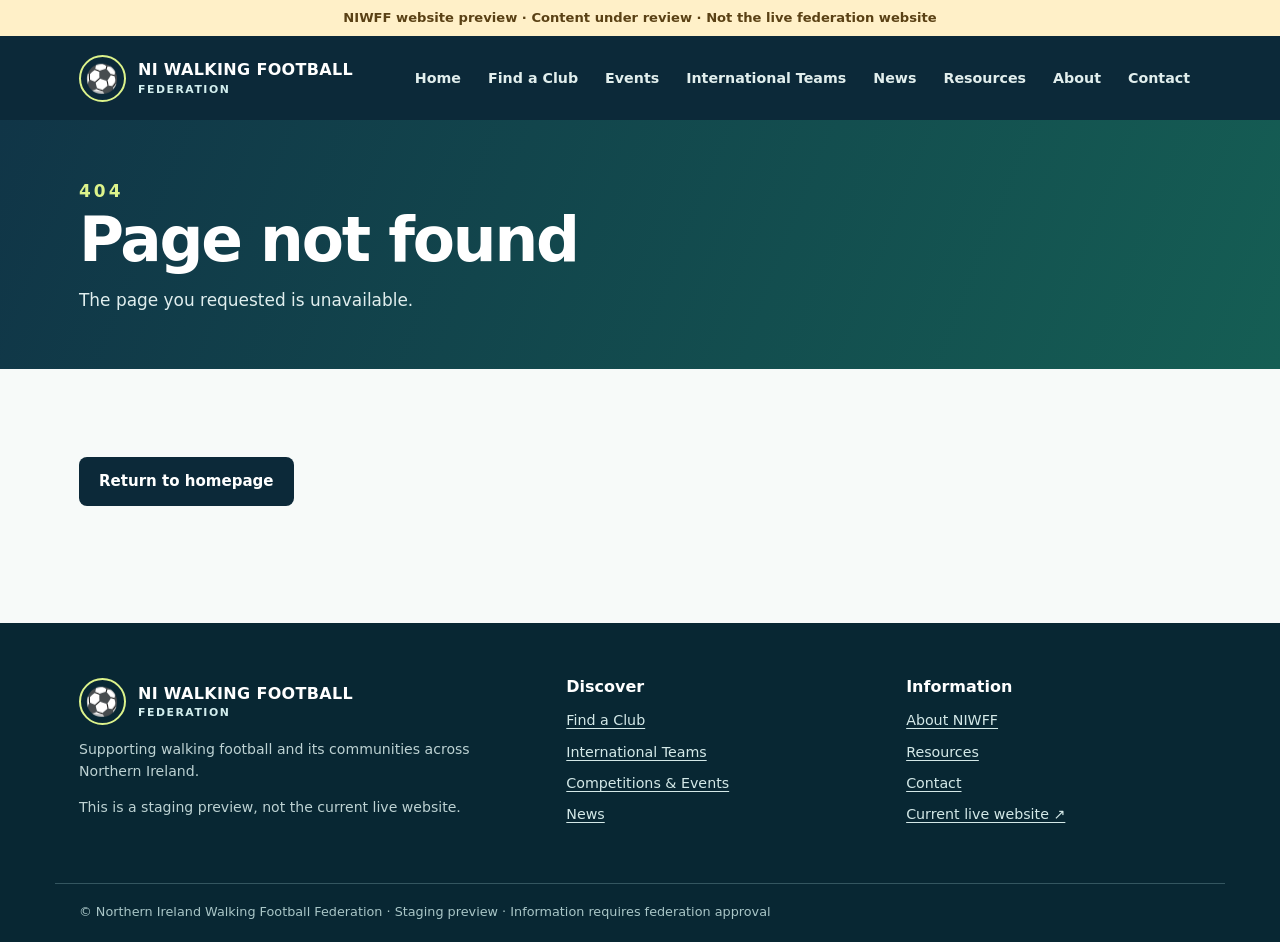
==== index.html @ c521422b "Add staging route index.html" ====
<!doctype html>
<html lang="en-GB">
<head>
  <meta charset="utf-8">
  <meta name="viewport" content="width=device-width, initial-scale=1">
  <meta name="robots" content="noindex,nofollow">
  <meta name="theme-color" content="#0c2939">
  <meta name="description" content="Northern Ireland Walking Football Federation — find clubs, international age-group teams, walking football news and events. Preview website.">
  <title>Home | NI Walking Football Federation</title>
  <link rel="stylesheet" href="assets/site.css">
</head>
<body>
  <a class="skip" href="#app">Skip to main content</a>
  <div class="staging-bar" role="status">NIWFF website preview · Content under review · Not the live federation website</div>
  <header class="site-header">
    <div class="shell header-row">
      <a class="brand" href="/" aria-label="Northern Ireland Walking Football Federation homepage">
        <span class="brand-mark" aria-hidden="true">⚽</span>
        <span>NI WALKING FOOTBALL<small>Federation</small></span>
      </a>
      <button class="nav-toggle" id="nav-toggle" type="button" aria-expanded="false" aria-controls="site-nav">☰ Menu</button>
      <nav class="site-nav" id="site-nav" aria-label="Primary navigation"></nav>
    </div>
  </header>
  <main id="app" tabindex="-1">
    <div class="shell section"><h1>Home</h1><p>Loading the NIWFF website preview…</p></div>
  </main>
  <footer class="footer">
    <div class="shell footer-inner">
      <div><div class="brand"><span class="brand-mark" aria-hidden="true">⚽</span><span>NI WALKING FOOTBALL<small>Federation</small></span></div><p>Supporting walking football and its communities across Northern Ireland.</p><p>This is a staging preview, not the current live website.</p></div>
      <div><h3>Discover</h3><div class="footer-links"><a href="/find-a-club/">Find a Club</a><a href="/international-teams/">International Teams</a><a href="/competitions/">Competitions & Events</a><a href="/news/">News</a></div></div>
      <div><h3>Information</h3><div class="footer-links"><a href="/about/">About NIWFF</a><a href="/resources/">Resources</a><a href="/contact/">Contact</a><a href="https://niwalkingfootball.com/" rel="noopener noreferrer">Current live website ↗</a></div></div>
    </div>
    <div class="shell footer-bottom">© Northern Ireland Walking Football Federation · Staging preview · Information requires federation approval</div>
  </footer>
  <noscript><p class="shell" role="alert">Please enable JavaScript to view this staging preview. The production build will include server-rendered content.</p></noscript>
  <script defer src="assets/site.js"></script>
</body>
</html>
---- assets/site.css ----
/* NIWFF staging site: accessible, responsive, dependency-free styles */
:root{
  --ink:#152d38;--muted:#5c707a;--navy:#0c2939;--deep:#082631;
  --green:#107d5e;--lime:#dcf38b;--sky:#edf5f5;--surface:#fff;
  --line:#dbe7e8;--warn:#7c4d13;--warnbg:#fff5df;
  --shadow:0 14px 40px rgba(9,45,53,.09);
  font-family:Inter,ui-sans-serif,system-ui,-apple-system,BlinkMacSystemFont,"Segoe UI",sans-serif;
  color:var(--ink);background:#f7faf9;font-synthesis:none
}
*{box-sizing:border-box}html{scroll-behavior:smooth}
body{margin:0;min-width:320px;line-height:1.55}
a{color:var(--green);text-underline-offset:3px}a:hover{text-decoration-thickness:2px}
button,input,select{font:inherit}button{cursor:pointer}
:focus-visible{outline:3px solid #e5b745;outline-offset:3px}
.skip{position:absolute;top:-80px;left:15px;background:#fff;color:var(--navy);padding:10px 16px;z-index:20}
.skip:focus{top:10px}
.shell{max-width:1170px;margin:auto;padding-left:24px;padding-right:24px}
.staging-bar{background:#fff0c8;color:#5a4115;font-size:.82rem;text-align:center;padding:8px 12px;font-weight:650}
.site-header{background:var(--navy);color:white;position:relative;z-index:10}
.header-row{display:flex;align-items:center;justify-content:space-between;gap:25px;min-height:84px}
.brand{display:flex;align-items:center;gap:12px;color:white;text-decoration:none;font-weight:800;letter-spacing:.02em;line-height:1.08}
.brand small{display:block;font-size:.68rem;color:#d2eeee;letter-spacing:.14em;text-transform:uppercase;margin-top:5px}
.brand-mark{display:grid;place-items:center;width:47px;height:47px;border:2px solid var(--lime);border-radius:50%;color:var(--lime);font-size:1.7rem}
.site-nav{display:flex;align-items:center;gap:5px;flex-wrap:wrap}
.site-nav a{color:#e1eeed;text-decoration:none;font-size:.89rem;font-weight:600;padding:10px 11px;border-radius:8px;white-space:nowrap}
.site-nav a:hover,.site-nav a[aria-current=page]{background:rgba(255,255,255,.11);color:white}
.nav-toggle{display:none;color:white;border:1px solid #53707a;background:transparent;border-radius:8px;padding:8px 12px}
.hero{background:radial-gradient(circle at 82% 20%,#266b65 0,#174c4b 26%,transparent 54%),linear-gradient(130deg,#092a38 10%,#0e4b4a 95%);color:white;overflow:hidden}
.hero-inner{display:grid;grid-template-columns:1.15fr .85fr;align-items:center;gap:56px;padding-top:82px;padding-bottom:88px;min-height:485px}
.eyebrow{text-transform:uppercase;font-size:.75rem;letter-spacing:.18em;font-weight:800;color:var(--green);margin:0 0 14px}
.hero .eyebrow{color:var(--lime)}
h1,h2,h3{line-height:1.14;letter-spacing:-.035em;margin:0 0 16px}
h1{font-size:clamp(2.65rem,5vw,5.25rem);max-width:820px}
h2{font-size:clamp(1.7rem,3vw,2.65rem)}
h3{font-size:1.2rem}
.hero p.lead{color:#d0e5e3;font-size:1.12rem;max-width:610px}
.hero-actions,.button-row{display:flex;flex-wrap:wrap;gap:12px;margin-top:28px}
.btn{display:inline-flex;align-items:center;justify-content:center;gap:8px;border-radius:8px;padding:12px 19px;font-size:.94rem;font-weight:750;text-decoration:none;border:1px solid transparent;min-height:45px}
.btn-primary{background:var(--lime);color:#183b38}.btn-primary:hover{background:#e9faaf}
.btn-dark{background:var(--navy);color:white}.btn-dark:hover{background:#174559}
.btn-light{border-color:rgba(255,255,255,.6);color:white;background:transparent}.btn-light:hover{background:rgba(255,255,255,.1)}
.btn-outline{color:var(--ink);border-color:#aac6c5;background:white}
.pitch{aspect-ratio:1.25;max-width:455px;width:100%;position:relative;border-radius:26px;background:linear-gradient(120deg,rgba(180,239,157,.15),rgba(180,239,157,.02));border:1px solid rgba(213,244,209,.23);transform:rotate(-5deg);box-shadow:0 30px 100px rgba(0,0,0,.18)}
.pitch:before{content:"";position:absolute;inset:9%;border:2px solid rgba(228,248,211,.52);border-radius:2px}
.pitch:after{content:"";position:absolute;border:2px solid rgba(228,248,211,.52);border-radius:50%;width:28%;aspect-ratio:1;left:36%;top:35%}
.pitch-line{position:absolute;left:50%;top:9%;bottom:9%;border-left:2px solid rgba(228,248,211,.52)}
.pitch-box{position:absolute;left:9%;top:31%;width:14%;height:38%;border:2px solid rgba(228,248,211,.52)}
.pitch-box.right{left:auto;right:9%}
.pitch-ball{position:absolute;left:63%;top:27%;background:var(--lime);color:#173a36;width:62px;height:62px;border-radius:50%;display:grid;place-items:center;font-size:2rem;box-shadow:0 8px 40px #061e2140}
.pitch-caption{position:absolute;bottom:8%;right:10%;font-weight:700;color:#d9efdd;font-size:.8rem;letter-spacing:.12em;text-transform:uppercase}
.section{padding-top:72px;padding-bottom:76px}
.section.slim{padding-top:48px;padding-bottom:52px}
.section-head{display:flex;justify-content:space-between;align-items:end;gap:28px;margin-bottom:28px}
.section-head p{max-width:590px;color:var(--muted);margin:0}
.page-hero{padding:58px 0 56px;background:linear-gradient(112deg,#103547,#155e54);color:white}
.page-hero h1{font-size:clamp(2.4rem,4.8vw,4.1rem);margin-bottom:12px}
.page-hero .eyebrow{color:var(--lime)}
.page-hero p{color:#e0eeee;max-width:750px;font-size:1.06rem;margin:0}
.cards{display:grid;grid-template-columns:repeat(3,minmax(0,1fr));gap:22px}
.cards.two{grid-template-columns:repeat(2,minmax(0,1fr))}
.card{background:var(--surface);padding:26px;border:1px solid var(--line);border-radius:16px;box-shadow:0 5px 20px #09333e05}
.card h3{margin-bottom:10px}.card p{color:var(--muted);margin:0 0 16px}
.card-footer{margin-top:22px;padding-top:16px;border-top:1px solid var(--line);font-size:.9rem;font-weight:700}
.card-icon{background:#e5f3ec;color:var(--green);border-radius:12px;width:44px;height:44px;display:grid;place-items:center;font-size:1.45rem;margin-bottom:20px}
.tile-link{text-decoration:none;color:inherit;display:block;height:100%}.tile-link:hover .card{border-color:#79a99e;transform:translateY(-3px);box-shadow:var(--shadow)}
.card{transition:transform .18s,box-shadow .18s,border-color .18s}
.kicker{font-weight:800;color:var(--green);font-size:.75rem;text-transform:uppercase;letter-spacing:.13em}
.tag{display:inline-flex;border-radius:100px;background:#e9f4ed;color:#236447;padding:4px 10px;font-size:.78rem;font-weight:750;margin:0 6px 7px 0}
.tag-archive{background:#f1e9d9;color:#76501c}
.notice{padding:18px 21px;background:var(--warnbg);border-left:4px solid #cc9b3f;border-radius:7px;color:#614a23;margin:24px 0}
.notice p{margin:4px 0 0}
.soft{background:var(--sky)}
.feature-band{background:var(--navy);color:white;border-radius:22px;padding:38px 42px;display:flex;align-items:center;justify-content:space-between;gap:35px}
.feature-band p{margin:0;color:#d1e5e4;max-width:680px}
.feature-band h2{font-size:2rem}
.feature-band .btn{flex-shrink:0}
.filters{display:flex;gap:12px;flex-wrap:wrap;align-items:end;margin-bottom:26px}
.field{display:flex;flex-direction:column;gap:6px;flex:1;min-width:210px}
.field label{font-weight:700;font-size:.9rem}
.field input,.field select{background:white;border:1px solid #a9c3c2;border-radius:8px;padding:11px 13px;color:var(--ink);width:100%;min-height:46px}
.results-count{color:var(--muted);font-size:.88rem;margin-bottom:16px}
.pill-row{display:flex;flex-wrap:wrap;gap:8px;margin-top:15px}
.meta{color:var(--muted);font-size:.91rem;margin:10px 0}
.content-grid{display:grid;grid-template-columns:1.8fr 1fr;gap:30px;align-items:start}
.panel{background:white;border:1px solid var(--line);border-radius:15px;padding:27px}
.panel ul{padding-left:21px;margin-bottom:0}.panel li{margin-bottom:9px}
.timeline{display:grid;gap:13px}
.event{display:grid;grid-template-columns:98px 1fr;gap:18px;padding:21px;background:white;border-radius:12px;border:1px solid var(--line)}
.event-date{font-size:1rem;font-weight:850;color:var(--green);border-right:1px solid var(--line);padding-right:14px}
.event h3{margin-bottom:8px}
.event p{margin:0;color:var(--muted)}
.breadcrumb{font-size:.85rem;color:#58716c;margin-bottom:22px}
.breadcrumb a{color:var(--green)}
.empty{padding:42px 25px;text-align:center;border:1px dashed #a7c4bf;background:#f4f9f6;border-radius:14px}
.empty h3{margin-bottom:8px}.empty p{margin:0;color:var(--muted)}
.footer{background:#082733;color:#d0e1e2;margin-top:25px}
.footer-inner{display:grid;grid-template-columns:1.5fr 1fr 1fr;gap:45px;padding-top:55px;padding-bottom:50px}
.footer a{color:#d4e9e8}.footer h3{font-size:1rem;color:white;letter-spacing:0;margin-bottom:13px}
.footer p{font-size:.88rem;color:#bdd2d3}
.footer-links{display:flex;flex-direction:column;gap:9px;font-size:.89rem}
.footer-bottom{border-top:1px solid #345660;padding-top:18px;padding-bottom:20px;color:#a9c6c7;font-size:.8rem}
.faq details{background:white;border:1px solid var(--line);border-radius:12px;margin-bottom:10px;padding:17px 20px}
.faq summary{cursor:pointer;font-weight:750}.faq p{color:var(--muted)}
@media(max-width:1020px){
 .header-row{flex-wrap:wrap;padding-top:16px;padding-bottom:16px}.nav-toggle{display:block;margin-left:auto}
 .site-nav{display:none;width:100%;flex-direction:column;align-items:stretch}
 .site-nav.open{display:flex}.site-nav a{padding:12px 14px}
 .hero-inner{gap:30px}.cards{grid-template-columns:repeat(2,minmax(0,1fr))}
}
@media(max-width:700px){
 .shell{padding-left:18px;padding-right:18px}.hero-inner{display:block;padding-top:60px;padding-bottom:66px;min-height:0}
 .pitch{display:none}.section{padding-top:48px;padding-bottom:50px}
 .cards,.cards.two{grid-template-columns:1fr}.content-grid{grid-template-columns:1fr}
 .section-head{display:block}.section-head p{margin-top:7px}
 .feature-band{padding:27px;display:block}.feature-band .btn{margin-top:20px}
 .footer-inner{grid-template-columns:1fr;gap:22px}.event{grid-template-columns:1fr;gap:8px}
 .event-date{border-right:0;border-bottom:1px solid var(--line);padding-bottom:8px}
 .page-hero{padding:45px 0}
}
@media(prefers-reduced-motion:reduce){*,*::before,*::after{scroll-behavior:auto!important;transition:none!important}}
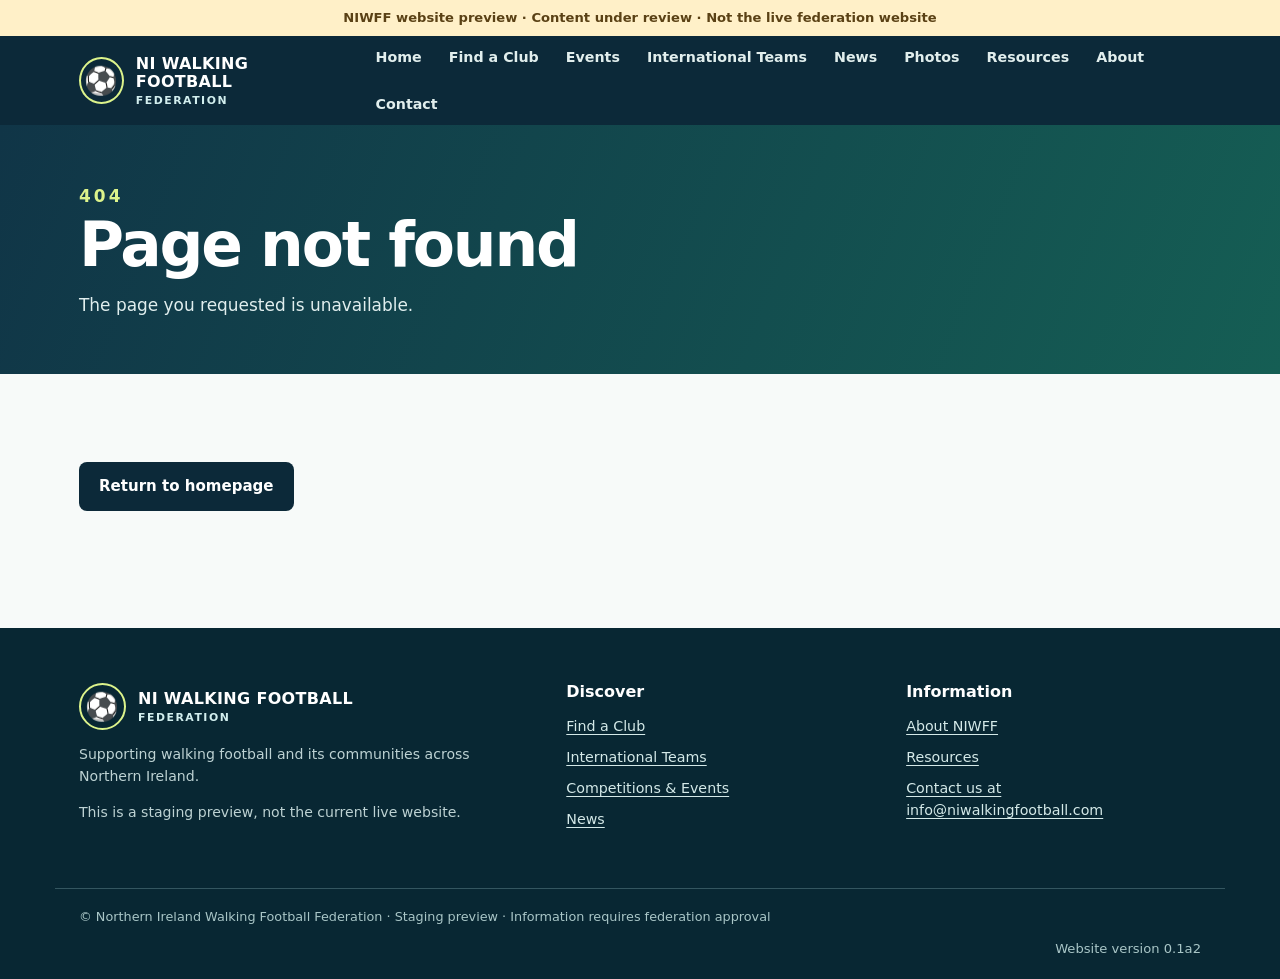
==== commit 1a774344: "Simplify shared public footer: index.html" ====
--- a/index.html
+++ b/index.html
@@ -29,7 +29,7 @@
     <div class="shell footer-inner">
       <div><div class="brand"><span class="brand-mark" aria-hidden="true">⚽</span><span>NI WALKING FOOTBALL<small>Federation</small></span></div><p>Supporting walking football and its communities across Northern Ireland.</p><p>This is a staging preview, not the current live website.</p></div>
       <div><h3>Discover</h3><div class="footer-links"><a href="/find-a-club/">Find a Club</a><a href="/international-teams/">International Teams</a><a href="/competitions/">Competitions & Events</a><a href="/news/">News</a></div></div>
-      <div><h3>Information</h3><div class="footer-links"><a href="/about/">About NIWFF</a><a href="/resources/">Resources</a><a href="/contact/">Contact</a><a href="https://niwalkingfootball.com/" rel="noopener noreferrer">Current live website ↗</a></div></div>
+      <div><h3>Information</h3><div class="footer-links"><a href="/about/">About NIWFF</a><a href="/resources/">Resources</a><a href="mailto:info@niwalkingfootball.com">Contact us at info@niwalkingfootball.com</a></div></div>
     </div>
     <div class="shell footer-bottom">© Northern Ireland Walking Football Federation · Staging preview · Information requires federation approval</div>
   </footer>
--- a/assets/site.css
+++ b/assets/site.css
@@ -1,3 +1,5 @@
+@import url("/version.css");
+
 /* NIWFF staging site: accessible, responsive, dependency-free styles */
 :root{
   --ink:#152d38;--muted:#5c707a;--navy:#0c2939;--deep:#082631;
@@ -118,3 +120,58 @@
  .page-hero{padding:45px 0}
 }
 @media(prefers-reduced-motion:reduce){*,*::before,*::after{scroll-behavior:auto!important;transition:none!important}}
+
+/* Shared year archives and forthcoming events calendar */
+.year-tabs{display:flex;flex-wrap:wrap;gap:6px;margin:22px 0 28px;padding:6px;background:#e4eeee;border-radius:12px}
+.year-tabs button{flex:1;min-width:72px;border:1px solid transparent;border-radius:8px;background:transparent;color:var(--ink);font-weight:800;padding:12px 14px}
+.year-tabs button[aria-selected=true]{background:var(--navy);color:white;box-shadow:0 3px 10px #08263120}
+.year-tabs button:hover:not([aria-selected=true]){background:#fff}
+[hidden]{display:none!important}
+.undated{margin-top:26px;padding:18px;background:white;border:1px solid var(--line);border-radius:12px}
+.undated summary{cursor:pointer;font-weight:700}
+.undated .cards,.undated .timeline{margin-top:18px}
+.calendar{max-width:780px;margin:0 0 24px;padding:20px;background:#fff;border:1px solid var(--line);border-radius:16px}
+.calendar-heading{display:flex;align-items:center;justify-content:space-between;gap:10px;margin-bottom:20px}
+.calendar-heading h3{margin:0;font-size:1.3rem}
+.calendar-heading button{width:44px;height:44px;border:1px solid var(--line);border-radius:8px;background:var(--sky);color:var(--navy);font-size:1.7rem}
+.calendar-grid{display:grid;grid-template-columns:repeat(7,minmax(0,1fr));gap:4px}
+.calendar-weekday{font-size:.8rem;font-weight:750;color:var(--muted);text-align:center;padding:6px 0}
+.calendar-day{min-height:68px;padding:7px;background:#f7faf9;border:1px solid var(--line);border-radius:6px;font-weight:650;overflow-wrap:anywhere}
+.calendar-day.today{border:2px solid var(--green);background:#e6f4e9;color:#174c39}
+.calendar-day small{display:block;font-size:.7rem;color:var(--green);margin-top:6px}
+@media(max-width:600px){.year-tabs button{flex:1 0 28%;min-width:0;padding:10px 5px}.calendar{padding:12px}.calendar-day{min-height:45px;padding:4px;font-size:.85rem}.calendar-grid{gap:2px}}
+
+/* Database-backed submission and administration pages */
+.portal-form{max-width:850px;margin:24px 0;display:grid;gap:18px}.portal-form .field{min-width:0}.portal-form textarea{width:100%;padding:12px;border:1px solid #a9c3c2;border-radius:8px;font:inherit;color:var(--ink);resize:vertical}.portal-form h2{font-size:1.4rem;margin-top:14px}.portal-form label{font-weight:650}.table-scroll{overflow-x:auto}.review-table{width:100%;border-collapse:collapse;text-align:left}.review-table th,.review-table td{padding:12px;border-bottom:1px solid var(--line)}.portal-form button{justify-self:start}.button-row{margin-bottom:18px}
+
+/* Shared website version, matching the HWFC convention. */
+.footer-bottom::after,.portal-version::after{content:"Website version " var(--siteVersion);display:block;text-align:right;font-size:.82rem;margin-top:12px}
+.portal-version{color:var(--muted);padding-top:16px;border-top:1px solid var(--line)}
+@media(max-width:850px){.footer-bottom::after,.portal-version::after{text-align:left}}
+
+/* Guided club schedule: explicit two-column cards, with stacked mobile fields. */
+.schedule-editor{display:grid;gap:16px;min-width:0}
+.schedule-toolbar.button-row{margin:0}
+.schedule-body{display:grid;gap:16px;min-width:0}
+.schedule-body h2{margin:12px 0 0;padding-top:16px;border-top:1px solid var(--line)}
+.schedule-body>p{margin:0;color:var(--muted);font-size:.95rem}
+.schedule-list{display:grid;gap:16px;min-width:0}
+.schedule-row{display:grid;grid-template-columns:minmax(0,1fr) minmax(0,1fr);gap:16px 20px;min-width:0;margin:0;padding:20px;background:#f7faf9;border:1px solid #bfd2d2;border-radius:12px}
+.schedule-row legend{padding:0 8px;color:var(--navy);font-weight:750;font-size:1rem}
+.schedule-row .schedule-field{display:flex;flex-direction:column;gap:6px;min-width:0;font-size:.9rem;font-weight:700}
+.schedule-row .schedule-field input,.schedule-row .schedule-field select{display:block;width:100%;min-width:0;min-height:46px;padding:11px 13px;border:1px solid #a9c3c2;border-radius:8px;background:white;color:var(--ink);font:inherit;font-weight:400}
+.schedule-session .schedule-field:nth-of-type(5){grid-column:1/-1}
+.schedule-remove{grid-column:1/-1;justify-self:end!important;min-height:38px;padding:7px 12px;font-size:.85rem}
+.schedule-body>.btn{justify-self:start}
+.schedule-body details{padding:12px 16px;border:1px solid var(--line);border-radius:8px;background:var(--sky)}
+.schedule-body details summary{cursor:pointer;font-weight:650}
+.schedule-body details p{white-space:pre-wrap}
+.club-detail-text{white-space:pre-line}
+@media(max-width:600px){
+ .portal-form.panel{padding:18px}
+ .schedule-row{grid-template-columns:minmax(0,1fr);padding:14px;gap:12px}
+ .schedule-remove{justify-self:start!important}
+}
+
+.event-venue-picker{padding:16px;background:#f7faf9;border:1px solid #bfd2d2;border-radius:10px}
+.event-venue-picker p{margin:2px 0 0;color:var(--muted);font-size:.9rem}
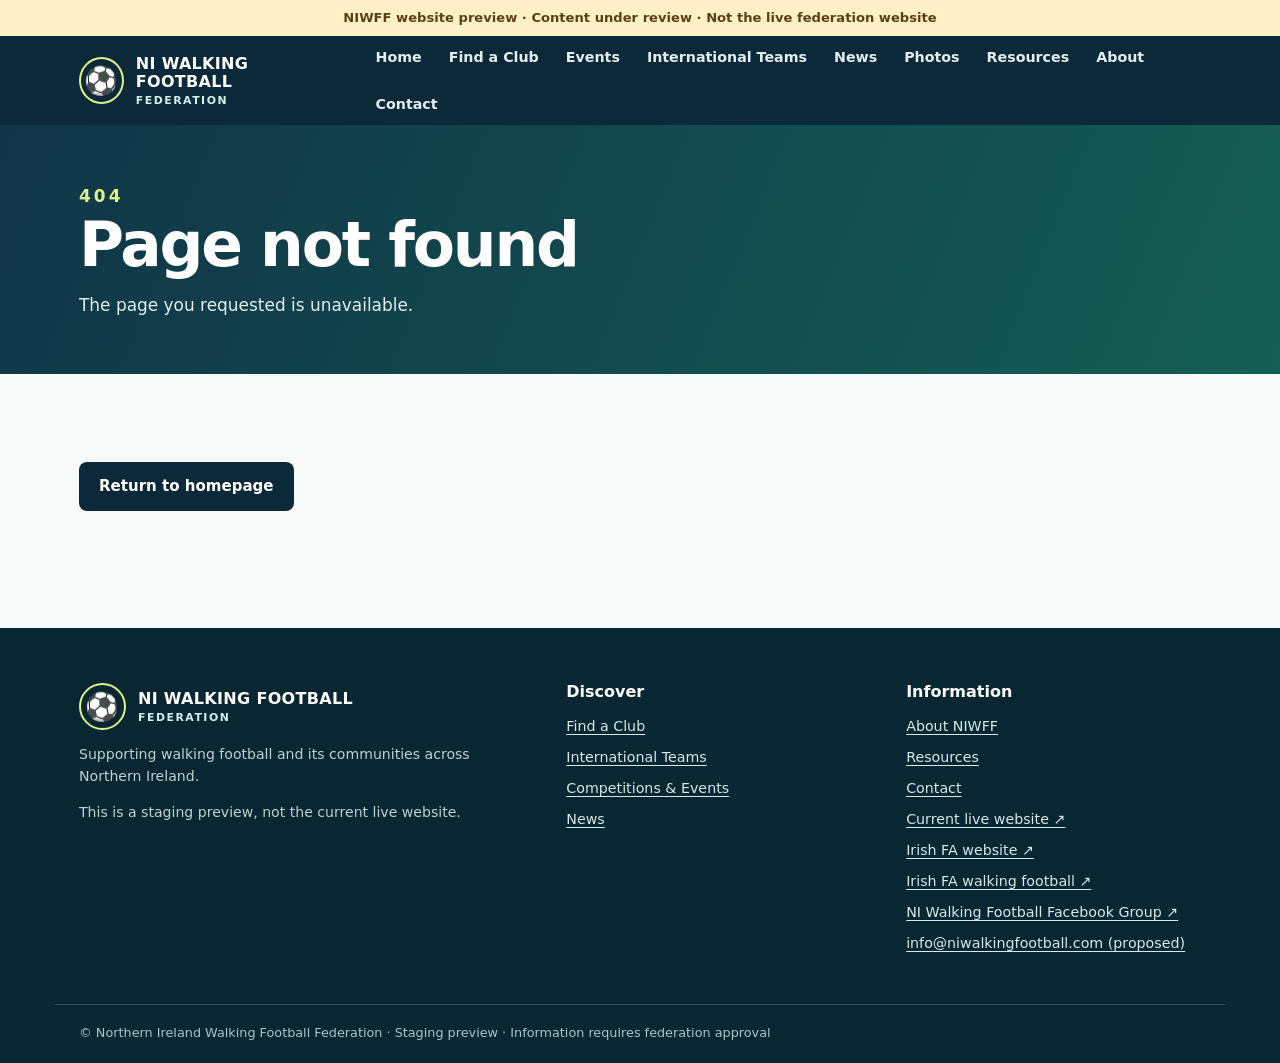
==== commit 97ae8afb: "NIWFF website rebuild (0.1a1) (#1) Recover the legacy website and establish the public site, club di" ====
--- a/index.html
+++ b/index.html
@@ -29,7 +29,7 @@
     <div class="shell footer-inner">
       <div><div class="brand"><span class="brand-mark" aria-hidden="true">⚽</span><span>NI WALKING FOOTBALL<small>Federation</small></span></div><p>Supporting walking football and its communities across Northern Ireland.</p><p>This is a staging preview, not the current live website.</p></div>
       <div><h3>Discover</h3><div class="footer-links"><a href="/find-a-club/">Find a Club</a><a href="/international-teams/">International Teams</a><a href="/competitions/">Competitions & Events</a><a href="/news/">News</a></div></div>
-      <div><h3>Information</h3><div class="footer-links"><a href="/about/">About NIWFF</a><a href="/resources/">Resources</a><a href="mailto:info@niwalkingfootball.com">Contact us at info@niwalkingfootball.com</a></div></div>
+      <div><h3>Information</h3><div class="footer-links"><a href="/about/">About NIWFF</a><a href="/resources/">Resources</a><a href="/contact/">Contact</a><a href="https://niwalkingfootball.com/" rel="noopener noreferrer">Current live website ↗</a></div></div>
     </div>
     <div class="shell footer-bottom">© Northern Ireland Walking Football Federation · Staging preview · Information requires federation approval</div>
   </footer>
--- a/assets/site.css
+++ b/assets/site.css
@@ -1,5 +1,3 @@
-@import url("/version.css");
-
 /* NIWFF staging site: accessible, responsive, dependency-free styles */
 :root{
   --ink:#152d38;--muted:#5c707a;--navy:#0c2939;--deep:#082631;
@@ -140,38 +138,3 @@
 .calendar-day.today{border:2px solid var(--green);background:#e6f4e9;color:#174c39}
 .calendar-day small{display:block;font-size:.7rem;color:var(--green);margin-top:6px}
 @media(max-width:600px){.year-tabs button{flex:1 0 28%;min-width:0;padding:10px 5px}.calendar{padding:12px}.calendar-day{min-height:45px;padding:4px;font-size:.85rem}.calendar-grid{gap:2px}}
-
-/* Database-backed submission and administration pages */
-.portal-form{max-width:850px;margin:24px 0;display:grid;gap:18px}.portal-form .field{min-width:0}.portal-form textarea{width:100%;padding:12px;border:1px solid #a9c3c2;border-radius:8px;font:inherit;color:var(--ink);resize:vertical}.portal-form h2{font-size:1.4rem;margin-top:14px}.portal-form label{font-weight:650}.table-scroll{overflow-x:auto}.review-table{width:100%;border-collapse:collapse;text-align:left}.review-table th,.review-table td{padding:12px;border-bottom:1px solid var(--line)}.portal-form button{justify-self:start}.button-row{margin-bottom:18px}
-
-/* Shared website version, matching the HWFC convention. */
-.footer-bottom::after,.portal-version::after{content:"Website version " var(--siteVersion);display:block;text-align:right;font-size:.82rem;margin-top:12px}
-.portal-version{color:var(--muted);padding-top:16px;border-top:1px solid var(--line)}
-@media(max-width:850px){.footer-bottom::after,.portal-version::after{text-align:left}}
-
-/* Guided club schedule: explicit two-column cards, with stacked mobile fields. */
-.schedule-editor{display:grid;gap:16px;min-width:0}
-.schedule-toolbar.button-row{margin:0}
-.schedule-body{display:grid;gap:16px;min-width:0}
-.schedule-body h2{margin:12px 0 0;padding-top:16px;border-top:1px solid var(--line)}
-.schedule-body>p{margin:0;color:var(--muted);font-size:.95rem}
-.schedule-list{display:grid;gap:16px;min-width:0}
-.schedule-row{display:grid;grid-template-columns:minmax(0,1fr) minmax(0,1fr);gap:16px 20px;min-width:0;margin:0;padding:20px;background:#f7faf9;border:1px solid #bfd2d2;border-radius:12px}
-.schedule-row legend{padding:0 8px;color:var(--navy);font-weight:750;font-size:1rem}
-.schedule-row .schedule-field{display:flex;flex-direction:column;gap:6px;min-width:0;font-size:.9rem;font-weight:700}
-.schedule-row .schedule-field input,.schedule-row .schedule-field select{display:block;width:100%;min-width:0;min-height:46px;padding:11px 13px;border:1px solid #a9c3c2;border-radius:8px;background:white;color:var(--ink);font:inherit;font-weight:400}
-.schedule-session .schedule-field:nth-of-type(5){grid-column:1/-1}
-.schedule-remove{grid-column:1/-1;justify-self:end!important;min-height:38px;padding:7px 12px;font-size:.85rem}
-.schedule-body>.btn{justify-self:start}
-.schedule-body details{padding:12px 16px;border:1px solid var(--line);border-radius:8px;background:var(--sky)}
-.schedule-body details summary{cursor:pointer;font-weight:650}
-.schedule-body details p{white-space:pre-wrap}
-.club-detail-text{white-space:pre-line}
-@media(max-width:600px){
- .portal-form.panel{padding:18px}
- .schedule-row{grid-template-columns:minmax(0,1fr);padding:14px;gap:12px}
- .schedule-remove{justify-self:start!important}
-}
-
-.event-venue-picker{padding:16px;background:#f7faf9;border:1px solid #bfd2d2;border-radius:10px}
-.event-venue-picker p{margin:2px 0 0;color:var(--muted);font-size:.9rem}
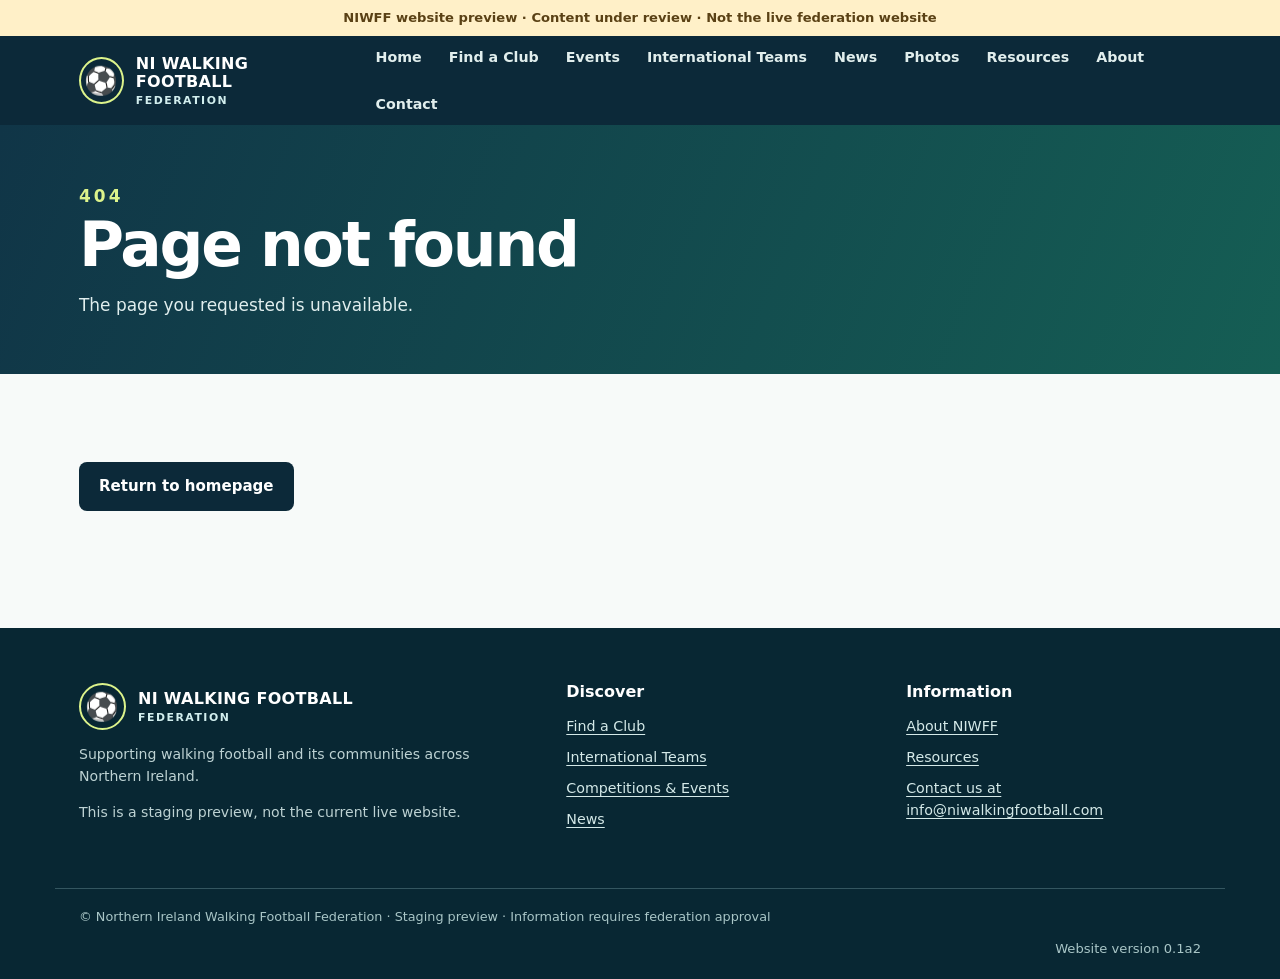
==== commit e4153c68: "Integrate the exact v0.1a2 release snapshot onto the squashed website rebuild" ====
--- a/index.html
+++ b/index.html
@@ -29,7 +29,7 @@
     <div class="shell footer-inner">
       <div><div class="brand"><span class="brand-mark" aria-hidden="true">⚽</span><span>NI WALKING FOOTBALL<small>Federation</small></span></div><p>Supporting walking football and its communities across Northern Ireland.</p><p>This is a staging preview, not the current live website.</p></div>
       <div><h3>Discover</h3><div class="footer-links"><a href="/find-a-club/">Find a Club</a><a href="/international-teams/">International Teams</a><a href="/competitions/">Competitions & Events</a><a href="/news/">News</a></div></div>
-      <div><h3>Information</h3><div class="footer-links"><a href="/about/">About NIWFF</a><a href="/resources/">Resources</a><a href="/contact/">Contact</a><a href="https://niwalkingfootball.com/" rel="noopener noreferrer">Current live website ↗</a></div></div>
+      <div><h3>Information</h3><div class="footer-links"><a href="/about/">About NIWFF</a><a href="/resources/">Resources</a><a href="mailto:info@niwalkingfootball.com">Contact us at info@niwalkingfootball.com</a></div></div>
     </div>
     <div class="shell footer-bottom">© Northern Ireland Walking Football Federation · Staging preview · Information requires federation approval</div>
   </footer>
--- a/assets/site.css
+++ b/assets/site.css
@@ -1,3 +1,5 @@
+@import url("/version.css");
+
 /* NIWFF staging site: accessible, responsive, dependency-free styles */
 :root{
   --ink:#152d38;--muted:#5c707a;--navy:#0c2939;--deep:#082631;
@@ -138,3 +140,40 @@
 .calendar-day.today{border:2px solid var(--green);background:#e6f4e9;color:#174c39}
 .calendar-day small{display:block;font-size:.7rem;color:var(--green);margin-top:6px}
 @media(max-width:600px){.year-tabs button{flex:1 0 28%;min-width:0;padding:10px 5px}.calendar{padding:12px}.calendar-day{min-height:45px;padding:4px;font-size:.85rem}.calendar-grid{gap:2px}}
+
+/* Database-backed submission and administration pages */
+.portal-form{max-width:850px;margin:24px 0;display:grid;gap:18px}.portal-form .field{min-width:0}.portal-form textarea{width:100%;padding:12px;border:1px solid #a9c3c2;border-radius:8px;font:inherit;color:var(--ink);resize:vertical}.portal-form h2{font-size:1.4rem;margin-top:14px}.portal-form label{font-weight:650}.table-scroll{overflow-x:auto}.review-table{width:100%;border-collapse:collapse;text-align:left}.review-table th,.review-table td{padding:12px;border-bottom:1px solid var(--line)}.portal-form button{justify-self:start}.button-row{margin-bottom:18px}
+
+/* Shared website version, matching the HWFC convention. */
+.footer-bottom::after,.portal-version::after{content:"Website version " var(--siteVersion);display:block;text-align:right;font-size:.82rem;margin-top:12px}
+.portal-version{color:var(--muted);padding-top:16px;border-top:1px solid var(--line)}
+@media(max-width:850px){.footer-bottom::after,.portal-version::after{text-align:left}}
+
+/* Guided club schedule: explicit two-column cards, with stacked mobile fields. */
+.schedule-editor{display:grid;gap:16px;min-width:0}
+.schedule-toolbar.button-row{margin:0}
+.schedule-body{display:grid;gap:16px;min-width:0}
+.schedule-body h2{margin:12px 0 0;padding-top:16px;border-top:1px solid var(--line)}
+.schedule-body>p{margin:0;color:var(--muted);font-size:.95rem}
+.schedule-list{display:grid;gap:16px;min-width:0}
+.schedule-row{display:grid;grid-template-columns:minmax(0,1fr) minmax(0,1fr);gap:16px 20px;min-width:0;margin:0;padding:20px;background:#f7faf9;border:1px solid #bfd2d2;border-radius:12px}
+.schedule-row legend{padding:0 8px;color:var(--navy);font-weight:750;font-size:1rem}
+.schedule-row .schedule-field{display:flex;flex-direction:column;gap:6px;min-width:0;font-size:.9rem;font-weight:700}
+.schedule-row .schedule-field input,.schedule-row .schedule-field select{display:block;width:100%;min-width:0;min-height:46px;padding:11px 13px;border:1px solid #a9c3c2;border-radius:8px;background:white;color:var(--ink);font:inherit;font-weight:400}
+.schedule-session .schedule-field:nth-of-type(5){grid-column:1/-1}
+.schedule-remove{grid-column:1/-1;justify-self:end!important;min-height:38px;padding:7px 12px;font-size:.85rem}
+.schedule-body>.btn{justify-self:start}
+.schedule-body details{padding:12px 16px;border:1px solid var(--line);border-radius:8px;background:var(--sky)}
+.schedule-body details summary{cursor:pointer;font-weight:650}
+.schedule-body details p{white-space:pre-wrap}
+.club-detail-text{white-space:pre-line}
+@media(max-width:600px){
+ .portal-form.panel{padding:18px}
+ .schedule-row{grid-template-columns:minmax(0,1fr);padding:14px;gap:12px}
+ .schedule-remove{justify-self:start!important}
+}
+
+.event-venue-picker{padding:16px;background:#f7faf9;border:1px solid #bfd2d2;border-radius:10px}
+.event-venue-picker p{margin:2px 0 0;color:var(--muted);font-size:.9rem}
+
+.footer-links a,.portal-version a{overflow-wrap:anywhere}
